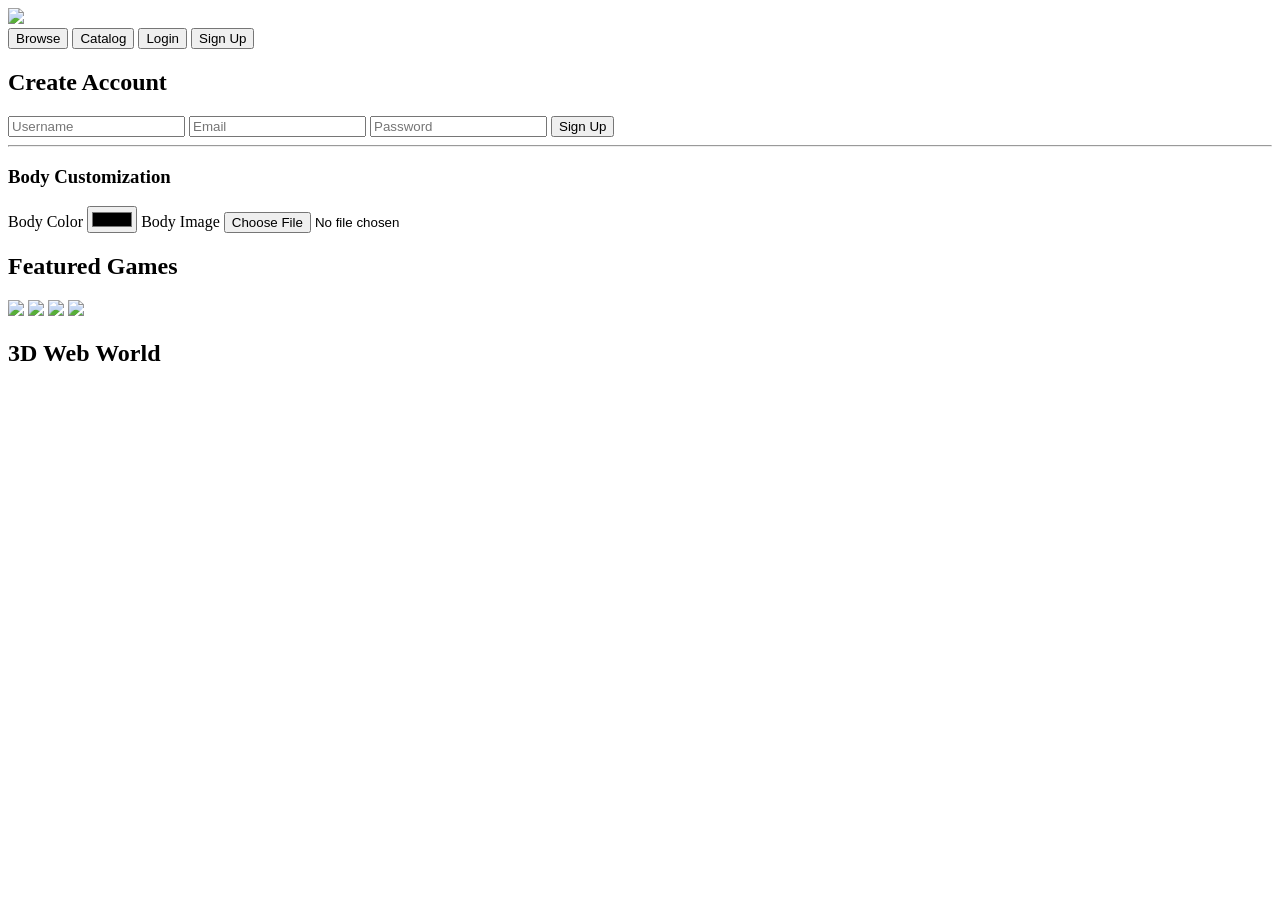
==== index.html @ a73cbdd1 "add initial html structure for fricknplatform" ====
<!DOCTYPE html>
<html lang="en">

<head>
<meta charset="UTF-8">
<title>fricknfplatform</title>
<meta name="viewport" content="width=device-width, initial-scale=1.0">

<link rel="stylesheet" href="style.css">

<!-- Three.js for 3D -->
<script src="https://cdn.jsdelivr.net/npm/three@0.158.0/build/three.min.js"></script>

</head>

<body>

<!-- Banner -->
<header>
<img src="images/banner.png" class="banner">
</header>

<!-- Navigation -->
<nav class="nav">
<button onclick="goBrowse()">Browse</button>
<button onclick="goCatalog()">Catalog</button>
<button onclick="openLogin()">Login</button>
<button onclick="openSignup()">Sign Up</button>
</nav>

<div class="layout">

<!-- Sidebar -->
<aside class="sidebar">

<h2>Create Account</h2>

<input id="username" placeholder="Username">
<input id="email" placeholder="Email">
<input id="password" type="password" placeholder="Password">

<button onclick="signup()">Sign Up</button>

<hr>

<h3>Body Customization</h3>

<label>Body Color</label>
<input type="color" id="bodyColor">

<label>Body Image</label>
<input type="file">

</aside>

<!-- Main content -->
<main>

<h2>Featured Games</h2>

<div class="games">

<img src="games/game1.png">
<img src="games/game2.png">
<img src="games/game3.png">
<img src="games/game4.png">

</div>

<h2>3D Web World</h2>

<div id="game3d"></div>

</main>

</div>

<script src="script.js"></script>

</body>
</html>
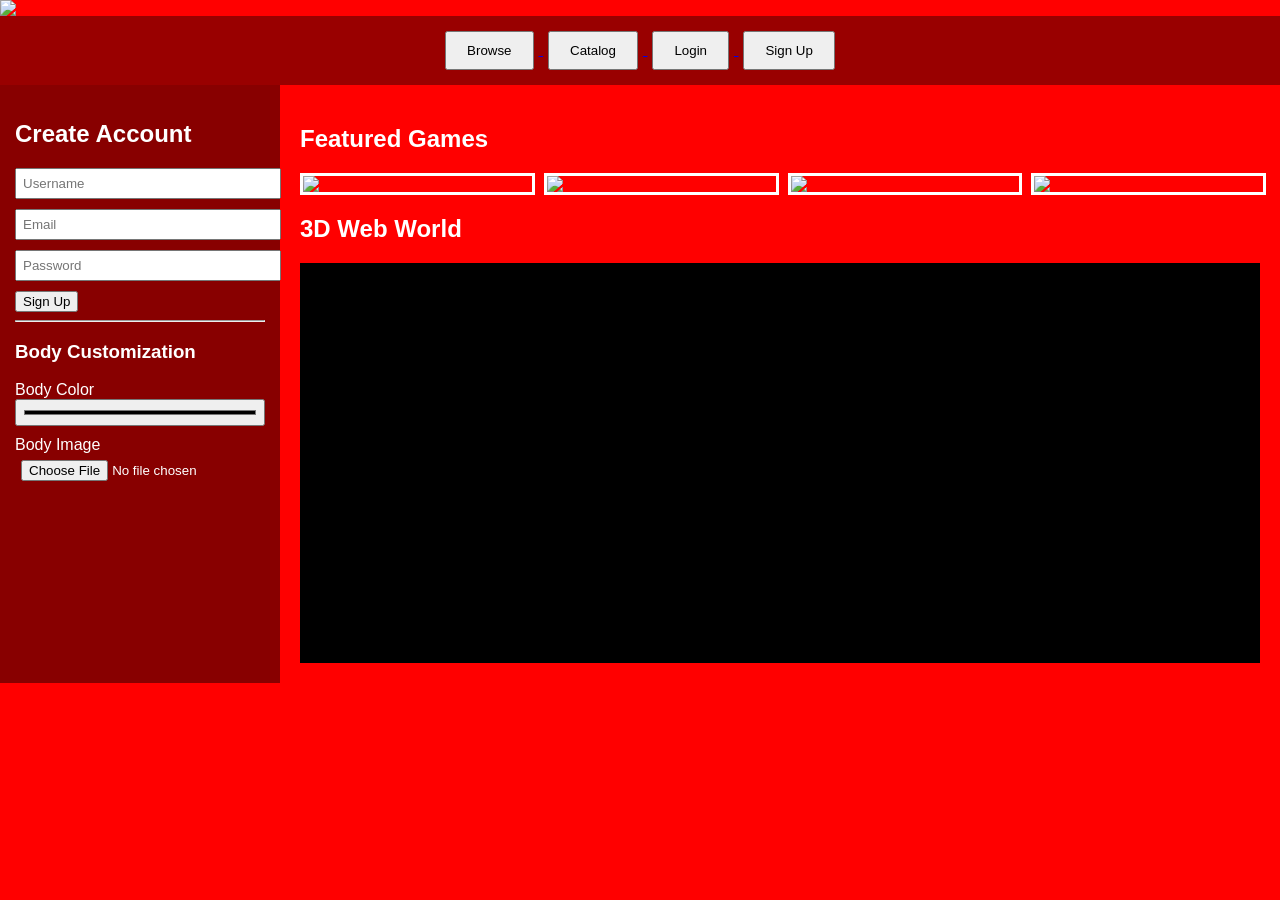
==== commit 43255114: "Replace buttons with linked buttons in navigation" ====
--- a/index.html
+++ b/index.html
@@ -22,10 +22,23 @@
 
 <!-- Navigation -->
 <nav class="nav">
-<button onclick="goBrowse()">Browse</button>
-<button onclick="goCatalog()">Catalog</button>
-<button onclick="openLogin()">Login</button>
-<button onclick="openSignup()">Sign Up</button>
+
+<a href="browse.html">
+<button>Browse</button>
+</a>
+
+<a href="catalog.html">
+<button>Catalog</button>
+</a>
+
+<a href="login.html">
+<button>Login</button>
+</a>
+
+<a href="signup.html">
+<button>Sign Up</button>
+</a>
+
 </nav>
 
 <div class="layout">
--- a/style.css
+++ b/style.css
@@ -0,0 +1,63 @@
+body{
+margin:0;
+font-family:Arial;
+background:red;
+color:white;
+}
+
+.banner{
+width:100%;
+display:block;
+}
+
+.nav{
+text-align:center;
+background:#900;
+padding:10px;
+}
+
+.nav button{
+margin:5px;
+padding:10px 20px;
+cursor:pointer;
+}
+
+.layout{
+display:flex;
+flex-wrap:wrap;
+}
+
+.sidebar{
+width:250px;
+background:#800;
+padding:15px;
+}
+
+.sidebar input{
+width:100%;
+margin-bottom:10px;
+padding:6px;
+}
+
+main{
+flex:1;
+padding:20px;
+}
+
+.games{
+display:grid;
+grid-template-columns:repeat(auto-fit,minmax(150px,1fr));
+gap:15px;
+}
+
+.games img{
+width:100%;
+border:3px solid white;
+}
+
+#game3d{
+width:100%;
+height:400px;
+background:black;
+margin-top:20px;
+}
